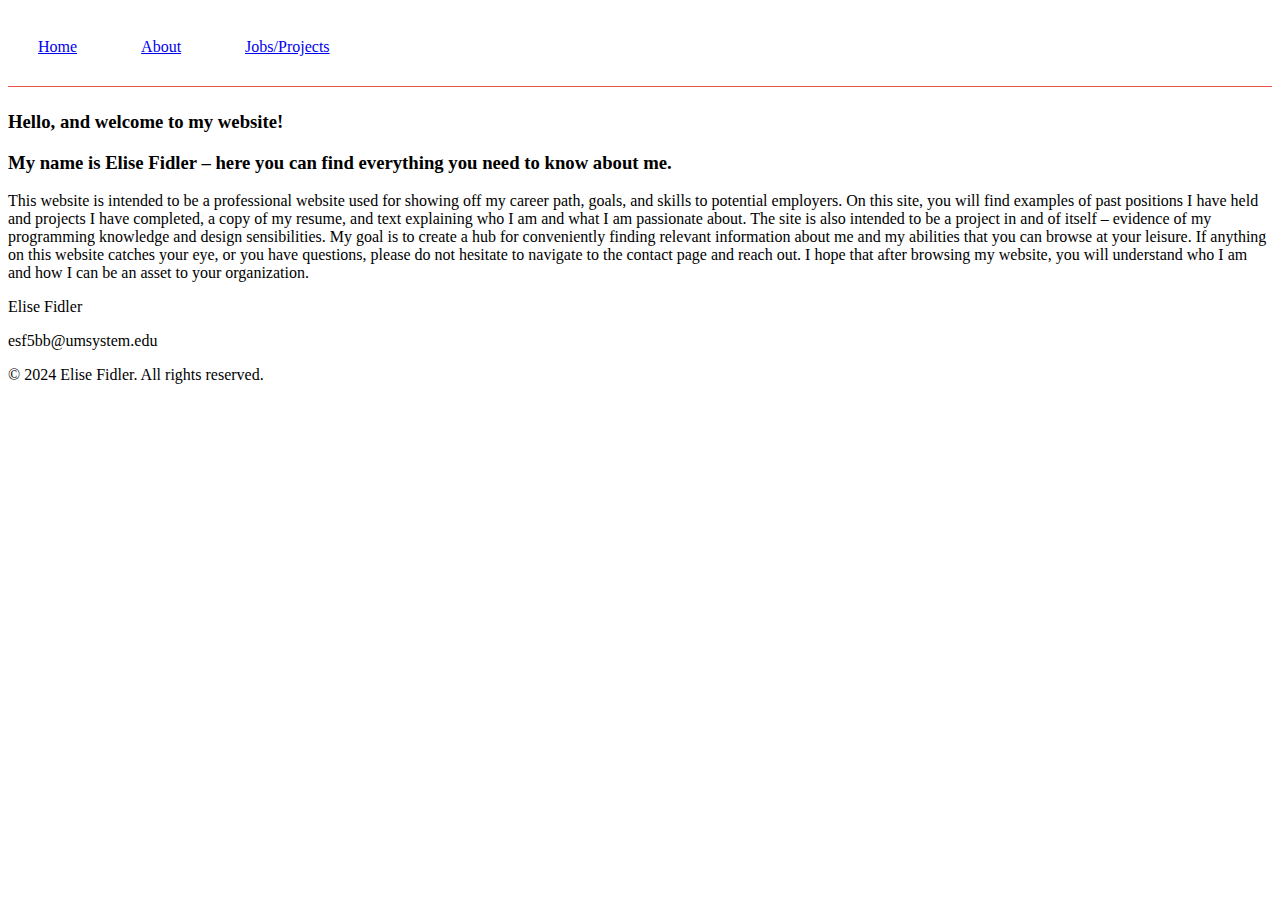
==== islt_7310/index.html @ b76bb481 "Add files via upload" ====
<!DOCTYPE html>
<html lang="en-Us">
<head>
    <meta charset="utf-8">
    <title>Home</title>
    <link rel="stylesheet" href="style.css">
    <link rel="stylesheet" href="nav.css">
</head>
    <!--
    Title: Home Page
    Use: To welcome users to website, state its purpose, and serve as a "homebase"
    Author: Elise Fidler
    School: Mizzou Summer 2024
    Developed: 6/16/2024
    Tested: 6/16/2024, passed validation
    -->
<body>
    <!--Note: This header element will contain menu and logo picture that links to home page-->
    <header>
        <!--Logo-->
        <nav>
            <ul class="menu">
                <li class="menuItem"><a href="index.html">Home</a></li>
                <li class="menuItem"><a href="about.html">About</a></li>
                <li class="menuItem" id="dropDown"><a href="#projects.html" class="dropDownButton">Jobs/Projects</a>
                    <ul class="dropDownList">
                        <li>Link 1</li>
                        <li>Link 2</li>
                        <li>Link 3</li>
                    </ul>
                </li>
            </ul>
        </nav>
    </header>
    <main>
        <h3>Hello, and welcome to my website!</h3>

        <!--Logo or related graphic will be placed here-->

        <h3>My name is Elise Fidler – here you can find 
        everything you need to know about me.</h3>
        
        <p>This website is intended to be a professional website used for showing off my career 
        path, goals, and skills to potential employers. On this site, you will find examples of 
        past positions I have held and projects I have completed, a copy of my resume, and text 
        explaining who I am and what I am passionate about. The site is also intended to be a
        project in and of itself – evidence of my programming knowledge and design sensibilities. 
        My goal is to create a hub for conveniently finding relevant information about me and my 
        abilities that you can browse at your leisure. If anything on this website catches your 
        eye, or you have questions, please do not hesitate to navigate to the contact page and 
        reach out. I hope that after browsing my website, you will understand who I am and how I 
        can be an asset to your organization.</p>
    </main>
    <footer>
        <p>Elise Fidler</p>
        <p>esf5bb@umsystem.edu</p>
        <p>© 2024 Elise Fidler. All rights reserved.</p>
    </footer>
</body>
</html>
---- islt_7310/style.css ----
h1 {
    color: #eb5344
}
---- islt_7310/nav.css ----
.menu {
    margin-right: 0;
    margin-left: 0;
    margin-top: 0;
    margin-bottom: 1.5em;
    padding: 0;
    border-bottom: solid 1.75px #eb5344;
}
.menuItem {
    display: inline-block;
    padding: 30px;
}
.dropDownList {
    display: none;
    position: absolute;
    padding-left: 0;
    
}
.dropDownList li {
    display: block;
}

#dropDown:hover .dropDownList{
    display: block;
}
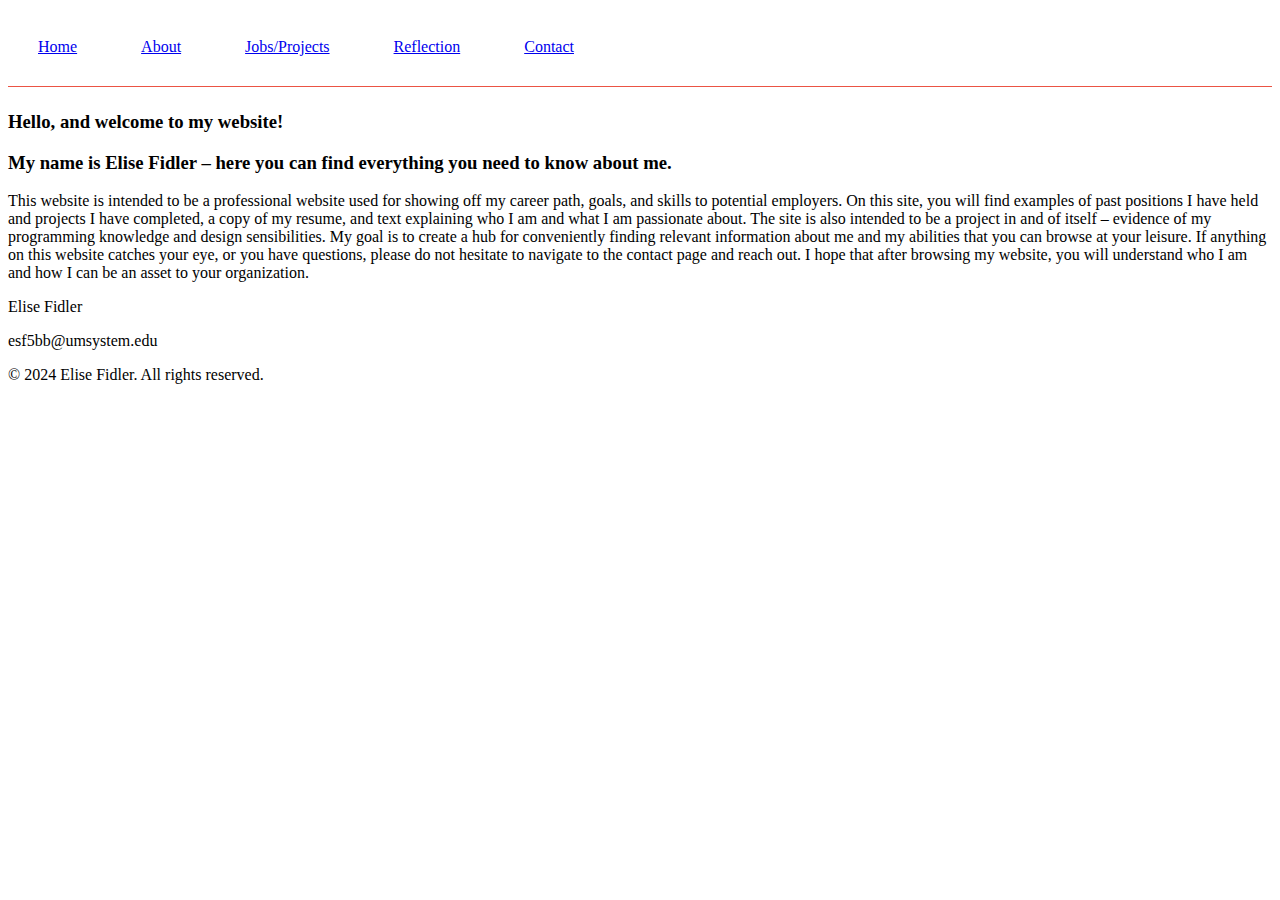
==== commit bee47ea0: "Add files via upload" ====
--- a/islt_7310/index.html
+++ b/islt_7310/index.html
@@ -22,13 +22,14 @@
             <ul class="menu">
                 <li class="menuItem"><a href="index.html">Home</a></li>
                 <li class="menuItem"><a href="about.html">About</a></li>
-                <li class="menuItem" id="dropDown"><a href="#projects.html" class="dropDownButton">Jobs/Projects</a>
+                <li class="menuItem" id="dropDown"><a href="#projects.html">Jobs/Projects</a></li>
                     <ul class="dropDownList">
                         <li>Link 1</li>
                         <li>Link 2</li>
                         <li>Link 3</li>
                     </ul>
-                </li>
+                <li class="menuItem"><a href="reflection.html">Reflection</a></li>
+                <li class="menuItem"><a href="#contact.html">Contact</a></li>
             </ul>
         </nav>
     </header>
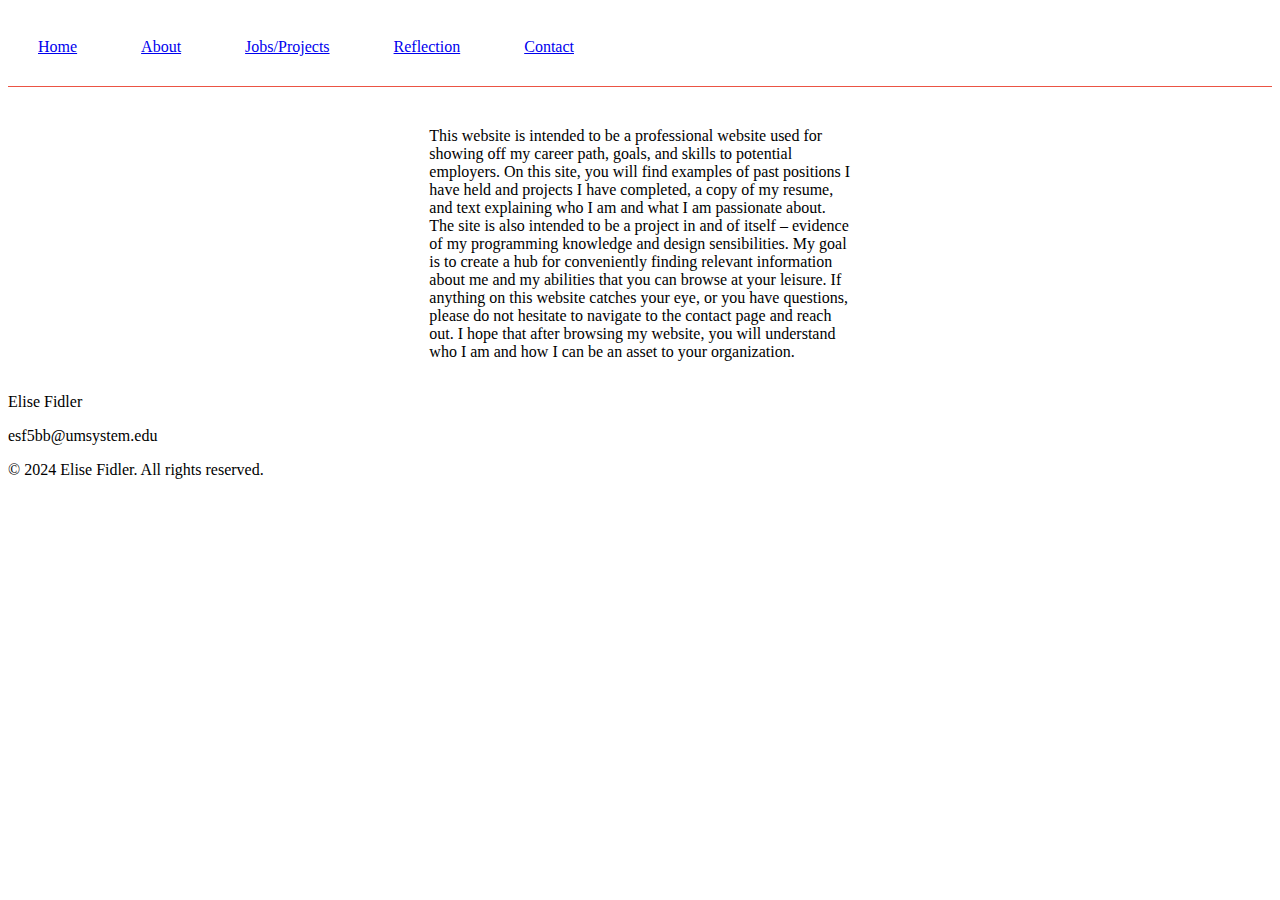
==== commit 53691445: "Add files via upload" ====
--- a/islt_7310/index.html
+++ b/islt_7310/index.html
@@ -11,51 +11,51 @@
     Use: To welcome users to website, state its purpose, and serve as a "homebase"
     Author: Elise Fidler
     School: Mizzou Summer 2024
-    Developed: 6/16/2024
-    Tested: 6/16/2024, passed validation
+    Developed: 7/3/2024
+    Tested: 7/3/2024, passed validation
     -->
 <body>
     <!--Note: This header element will contain menu and logo picture that links to home page-->
-    <header>
-        <!--Logo-->
-        <nav>
-            <ul class="menu">
-                <li class="menuItem"><a href="index.html">Home</a></li>
-                <li class="menuItem"><a href="about.html">About</a></li>
-                <li class="menuItem" id="dropDown"><a href="#projects.html">Jobs/Projects</a></li>
-                    <ul class="dropDownList">
-                        <li>Link 1</li>
-                        <li>Link 2</li>
-                        <li>Link 3</li>
-                    </ul>
-                <li class="menuItem"><a href="reflection.html">Reflection</a></li>
-                <li class="menuItem"><a href="#contact.html">Contact</a></li>
-            </ul>
-        </nav>
-    </header>
-    <main>
-        <h3>Hello, and welcome to my website!</h3>
+    <div class="gridContainer gridContainerIndex">
+        <header>
+            <!--Logo-->
+            <nav>
+                <ul class="menu">
+                    <li class="menuItem"><a href="index.html">Home</a></li>
+                    <li class="menuItem" ><a href="about.html">About</a></li>
+                    <div class="dropDownParent"><li class="menuItem dropDown"><a href="#projects.html">Jobs/Projects</a></li>
+                        <div class="dropDownChild"><ul class="dropDownList">
+                            <li>Link 1</li>
+                            <li>Link 2</li>
+                            <li>Link 3</li>
+                        </ul></div>
+                    </div>   
+                    <li class="menuItem"><a href="reflection.html">Reflection</a></li>
+                    <li class="menuItem"><a href="#contact.html">Contact</a></li>
+                </ul>
+            </nav>
+        </header>
+        <main class="indexMain">
 
-        <!--Logo or related graphic will be placed here-->
-
-        <h3>My name is Elise Fidler – here you can find 
-        everything you need to know about me.</h3>
-        
-        <p>This website is intended to be a professional website used for showing off my career 
-        path, goals, and skills to potential employers. On this site, you will find examples of 
-        past positions I have held and projects I have completed, a copy of my resume, and text 
-        explaining who I am and what I am passionate about. The site is also intended to be a
-        project in and of itself – evidence of my programming knowledge and design sensibilities. 
-        My goal is to create a hub for conveniently finding relevant information about me and my 
-        abilities that you can browse at your leisure. If anything on this website catches your 
-        eye, or you have questions, please do not hesitate to navigate to the contact page and 
-        reach out. I hope that after browsing my website, you will understand who I am and how I 
-        can be an asset to your organization.</p>
-    </main>
-    <footer>
-        <p>Elise Fidler</p>
-        <p>esf5bb@umsystem.edu</p>
-        <p>© 2024 Elise Fidler. All rights reserved.</p>
-    </footer>
+            <!--Logo or related graphic will be placed here-->
+            
+            <p>This website is intended to be a professional website used for showing off my career 
+            path, goals, and skills to potential employers. On this site, you will find examples of 
+            past positions I have held and projects I have completed, a copy of my resume, and text 
+            explaining who I am and what I am passionate about. The site is also intended to be a
+            project in and of itself – evidence of my programming knowledge and design sensibilities. 
+            My goal is to create a hub for conveniently finding relevant information about me and my 
+            abilities that you can browse at your leisure. If anything on this website catches your 
+            eye, or you have questions, please do not hesitate to navigate to the contact page and 
+            reach out. I hope that after browsing my website, you will understand who I am and how I 
+            can be an asset to your organization.</p>
+    
+        </main>
+        <footer>
+            <p>Elise Fidler</p>
+            <p>esf5bb@umsystem.edu</p>
+            <p>© 2024 Elise Fidler. All rights reserved.</p>
+        </footer>
+    </div>
 </body>
 </html>--- a/islt_7310/style.css
+++ b/islt_7310/style.css
@@ -1,3 +1,50 @@
 h1 {
-    color: #eb5344
-}+    color: #eb5344;
+}
+header {
+    grid-column-start: 1;
+    grid-column-end: 4;
+}
+footer {
+    grid-column-start: 1;
+    grid-column-end: 4;
+}
+.gridContainerIndex {
+    display: grid;
+    grid-template-columns: 1fr 1fr 1fr; 
+}
+.indexMain{
+    grid-column-start: 2;
+    grid-column-end: 3;
+}
+.aboutContainer {
+    display: grid;
+    grid-template-columns: 1fr 1fr 1fr; 
+}
+.aboutParagraphContainer {
+    grid-column-start: 1;
+    grid-column-end: 3;
+}
+.aboutImageContainer {
+    grid-column-start: 3;
+    grid-column-end: 4;
+}
+.aboutImage {
+    height: 100%;
+    max-width: 100%;
+    object-fit: cover;
+}
+.educationParagraphContainer {
+    text-align: right;
+}
+.aboutQuote {
+    text-align: center;
+}
+.firstLetter {
+    display: inline-block;
+    font-weight: 900;
+    font-size: larger;
+}
+.pIndent {
+    text-indent: 20px;
+}
--- a/islt_7310/nav.css
+++ b/islt_7310/nav.css
@@ -10,17 +10,28 @@
     display: inline-block;
     padding: 30px;
 }
+.dropDownParent {
+    display: inline-block;
+}
 .dropDownList {
+    position: absolute;
+}
+.dropDownChild {
     display: none;
-    position: absolute;
+    position: relative;
     padding-left: 0;
-    
+    z-index: 1;
+    left: 0;
+
 }
 .dropDownList li {
     display: block;
 }
-
-#dropDown:hover .dropDownList{
+.dropDown:hover + .dropDownChild{
     display: block;
 }
 
+
+
+
+
